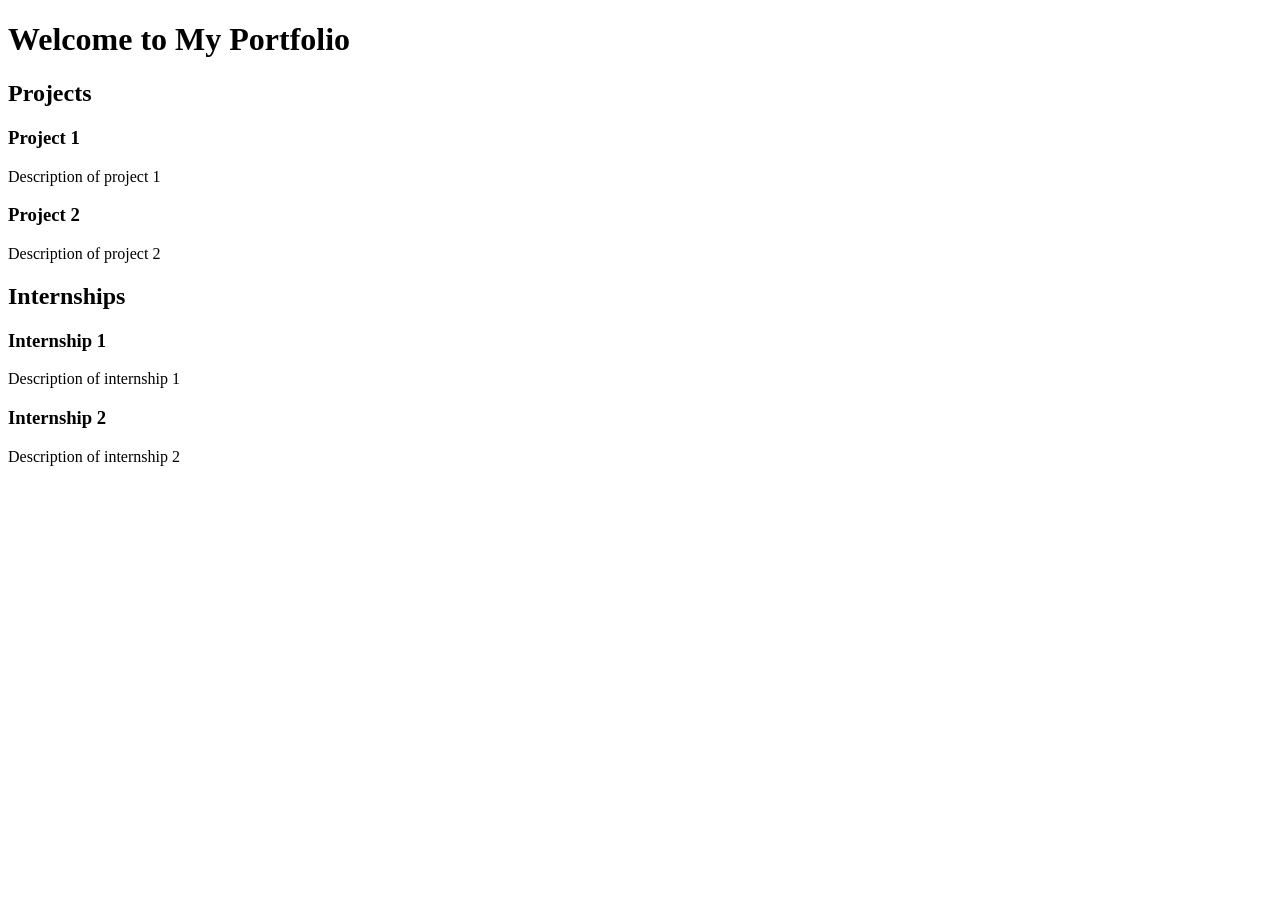
==== src/pages.html @ 93e381d1 "Updated pages.html" ====
<!DOCTYPE html>

<html lang="en">
  <head>
    <meta charset="UTF-8" />
    <meta name="viewport" content="width=device-width, initial-scale=1.0" />
    <title>My Portfolio</title>
    <link rel="stylesheet" href="styles.css" />
  </head>
  <body>
    <header>
      <h1>Welcome to My Portfolio</h1>
    </header>

    <main>
      <section id="projects">
        <h2>Projects</h2>
        <div class="project">
          <h3>Project 1</h3>
          <p>Description of project 1</p>
        </div>

        <div class="project">
          <h3>Project 2</h3>
          <p>Description of project 2</p>
        </div>

        <!-- Add more projects here -->
      </section>

      <section id="internships">
        <h2>Internships</h2>
        <div class="internship">
          <h3>Internship 1</h3>
          <p>Description of internship 1</p>
        </div>

        <div class="internship">
          <h3>Internship 2</h3>
          <p>Description of internship 2</p>
        </div>

        <!-- Add more internships here -->
      </section>
    </main>

    <script src="script.js"></script>
  </body>
</html>
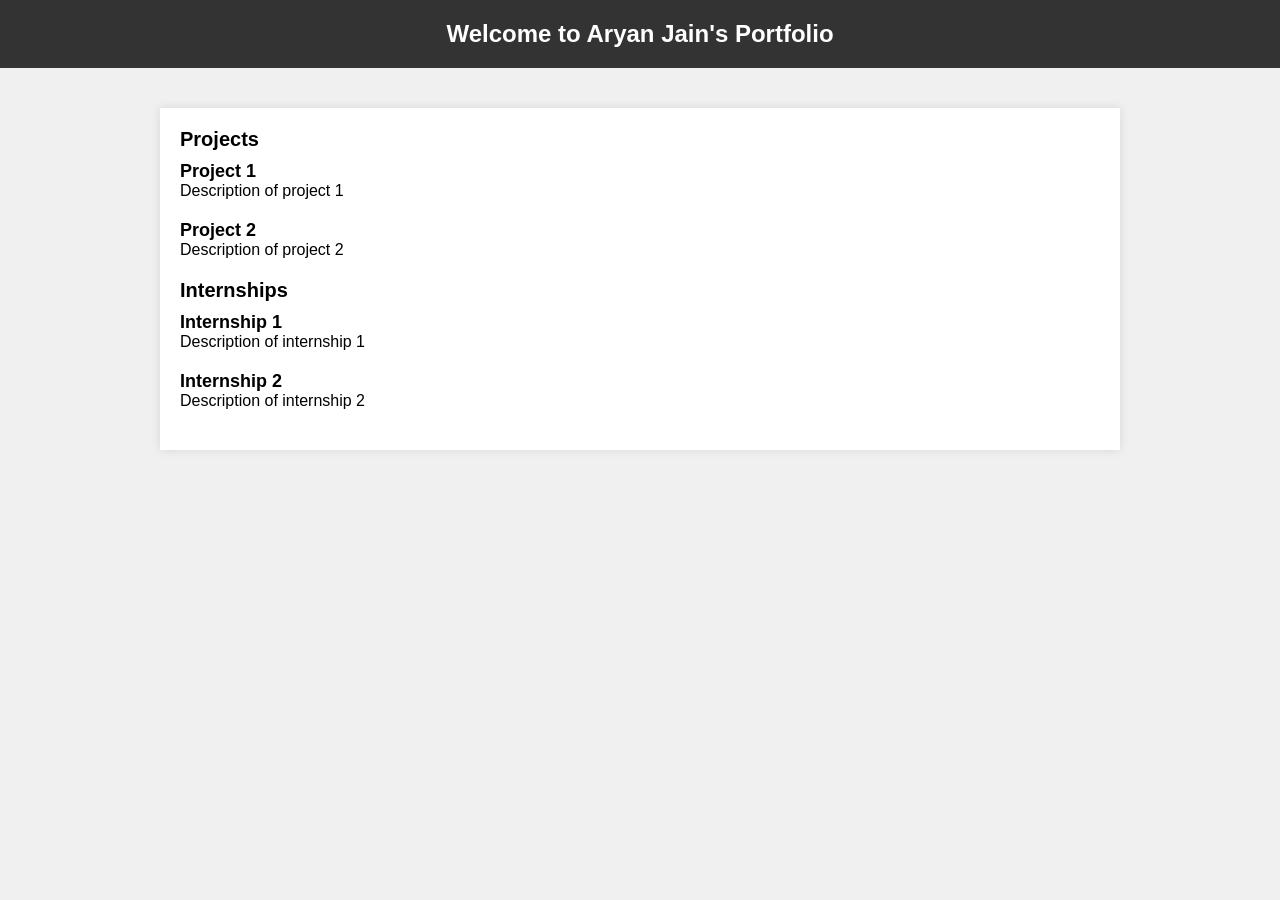
==== commit c0f71b3b: "Update pages.html" ====
--- a/src/pages.html
+++ b/src/pages.html
@@ -5,11 +5,11 @@
     <meta charset="UTF-8" />
     <meta name="viewport" content="width=device-width, initial-scale=1.0" />
     <title>My Portfolio</title>
-    <link rel="stylesheet" href="styles.css" />
+    <link rel="stylesheet" href="style.css" />
   </head>
   <body>
     <header>
-      <h1>Welcome to My Portfolio</h1>
+      <h1>Welcome to Aryan Jain's Portfolio</h1>
     </header>
 
     <main>
--- a/src/style.css
+++ b/src/style.css
@@ -0,0 +1,49 @@
+/* Reset default styles */
+* {
+  margin: 0;
+  padding: 0;
+  box-sizing: border-box;
+}
+
+/* Global styles */
+body {
+  font-family: Arial, sans-serif;
+  background-color: #f0f0f0;
+}
+
+header {
+  background-color: #333;
+  color: #fff;
+  padding: 20px;
+  text-align: center;
+}
+
+h1 {
+  font-size: 24px;
+}
+
+main {
+  max-width: 960px;
+  margin: 40px auto;
+  padding: 20px;
+  background-color: #fff;
+  box-shadow: 0 0 10px rgba(0, 0, 0, 0.1);
+}
+
+h2 {
+  font-size: 20px;
+  margin-bottom: 10px;
+}
+
+.project,
+.internship {
+  margin-bottom: 20px;
+}
+
+h3 {
+  font-size: 18px;
+}
+
+p {
+  margin-bottom: 10px;
+}
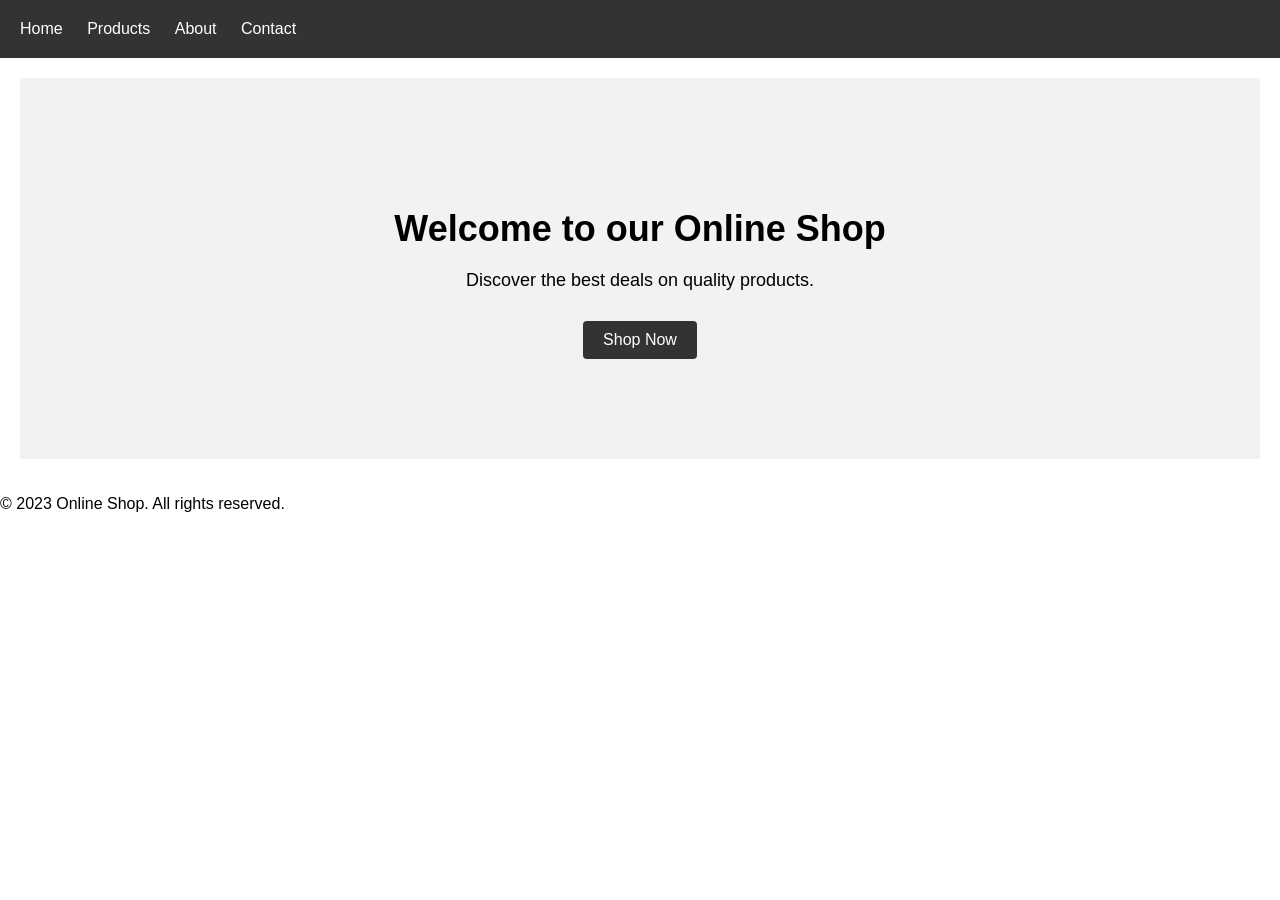
==== commit 2a7d6ad1: "Used a new templete" ====
--- a/src/pages.html
+++ b/src/pages.html
@@ -1,49 +1,33 @@
 <!DOCTYPE html>
-
 <html lang="en">
   <head>
     <meta charset="UTF-8" />
     <meta name="viewport" content="width=device-width, initial-scale=1.0" />
-    <title>My Portfolio</title>
+    <title>Online Shop</title>
     <link rel="stylesheet" href="style.css" />
   </head>
   <body>
     <header>
-      <h1>Welcome to Aryan Jain's Portfolio</h1>
+      <nav>
+        <ul>
+          <li><a href="index.html">Home</a></li>
+          <li><a href="products.html">Products</a></li>
+          <li><a href="about.html">About</a></li>
+          <li><a href="contact.html">Contact</a></li>
+        </ul>
+      </nav>
     </header>
 
     <main>
-      <section id="projects">
-        <h2>Projects</h2>
-        <div class="project">
-          <h3>Project 1</h3>
-          <p>Description of project 1</p>
-        </div>
-
-        <div class="project">
-          <h3>Project 2</h3>
-          <p>Description of project 2</p>
-        </div>
-
-        <!-- Add more projects here -->
-      </section>
-
-      <section id="internships">
-        <h2>Internships</h2>
-        <div class="internship">
-          <h3>Internship 1</h3>
-          <p>Description of internship 1</p>
-        </div>
-
-        <div class="internship">
-          <h3>Internship 2</h3>
-          <p>Description of internship 2</p>
-        </div>
-
-        <!-- Add more internships here -->
+      <section id="banner">
+        <h1>Welcome to our Online Shop</h1>
+        <p>Discover the best deals on quality products.</p>
+        <a href="products.html" class="btn">Shop Now</a>
       </section>
     </main>
 
-    <script src="script.js"></script>
+    <footer>
+      <p>&copy; 2023 Online Shop. All rights reserved.</p>
+    </footer>
   </body>
 </html>
--- a/src/style.css
+++ b/src/style.css
@@ -1,49 +1,56 @@
-/* Reset default styles */
-* {
+body {
+  font-family: Arial, sans-serif;
   margin: 0;
   padding: 0;
-  box-sizing: border-box;
-}
-
-/* Global styles */
-body {
-  font-family: Arial, sans-serif;
-  background-color: #f0f0f0;
 }
 
 header {
   background-color: #333;
   color: #fff;
   padding: 20px;
+}
+
+nav ul {
+  list-style-type: none;
+  margin: 0;
+  padding: 0;
+}
+
+nav ul li {
+  display: inline-block;
+  margin-right: 20px;
+}
+
+nav ul li a {
+  color: #fff;
+  text-decoration: none;
+}
+
+main {
+  padding: 20px;
+}
+
+#banner {
+  background-color: #f2f2f2;
+  padding: 100px;
   text-align: center;
 }
 
-h1 {
-  font-size: 24px;
-}
-
-main {
-  max-width: 960px;
-  margin: 40px auto;
-  padding: 20px;
-  background-color: #fff;
-  box-shadow: 0 0 10px rgba(0, 0, 0, 0.1);
-}
-
-h2 {
-  font-size: 20px;
-  margin-bottom: 10px;
-}
-
-.project,
-.internship {
+#banner h1 {
+  font-size: 36px;
   margin-bottom: 20px;
 }
 
-h3 {
+#banner p {
   font-size: 18px;
+  margin-bottom: 30px;
 }
 
-p {
-  margin-bottom: 10px;
+.btn {
+  display: inline-block;
+  background-color: #333;
+  color: #fff;
+  padding: 10px 20px;
+  text-decoration: none;
+  border-radius: 4px;
 }
